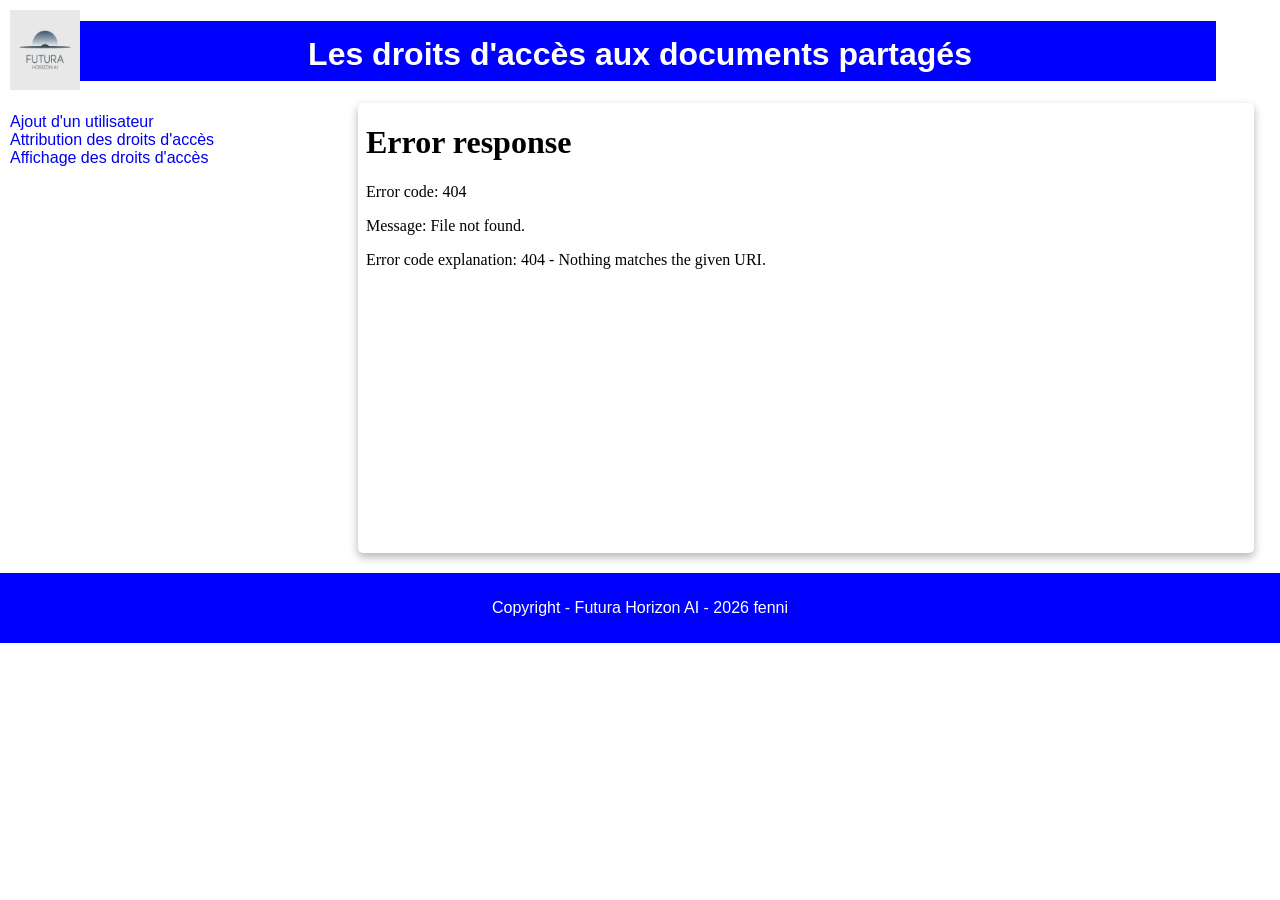
==== Index.html @ 87b008dc "Premier import" ====
<!DOCTYPE html>
<html lang="fr">
<head>
    <meta charset="UTF-8">
    <title>Gestion des Documents</title>
    <link rel="stylesheet" href="mesStyles.css">
</head>
<body>

    <header>
        <img src="logo.png" alt="Logo">
        <h1>Les droits d'accès aux documents partagés</h1>
    </header>

    <main>
        <nav>
            <a href="utilisateur.html" target="z3">Ajout d'un utilisateur</a><br>
            <a href="droit.html" target="z3">Attribution des droits d'accès</a><br>
            <a href="affichage.html" target="z3">Affichage des droits d'accès</a>
        </nav>

        <section>
            <!-- Par défaut, on peut utiliser une iframe ou inclure le contenu de utilisateur.html -->
            <iframe src="utilisateur.html" width="100%" height="500px" frameborder="0" name="z3"></iframe>
        </section>
    </main>

    <footer>
        <p>Copyright - Futura Horizon AI - 2026 fenni</p>
    </footer>

</body>
</html>
---- mesStyles.css ----
/* --- Structure Globale --- */
* {
    box-sizing: border-box; /* Empêche les débordements */
}

body {
    margin: 0;
    font-family: Arial, sans-serif;
}

/* --- En-tête --- */
h1 {
    position: relative;
    left: 5%; 
    width: 90%;
    height: 60px;
    padding-top: 15px; 
    background-color: blue;
    text-align: center;
    color: white;
}

img {
    width: 70px;
    height: 80px;
    position: fixed;
    top: 0;
    left: 0;
    margin: 10px;
    z-index: 10;
}

/* --- Mise en page --- */
nav {
    height: 450px;
    position: fixed;
    width: 25%;
    padding: 10px;
}

section {
    width: 70%;
    height: 450px;
    position: relative;
    left: 28%;
    border-radius: 5px;
    box-shadow: 0 4px 10px rgba(0,0,0,0.3);
    overflow: hidden;
}

iframe {
    width: 100%;
    height: 100%;
    border: none;
}

footer {
    margin-top: 20px;
    padding: 10px;
    background-color: blue;
    text-align: center;
    color: white;
    clear: both;
}

/* --- Formulaires & Éléments --- */
fieldset {
    border: 2px dashed red !important;
    width: 500px;
    padding: 15px;
    margin: 10px 0;
}

legend { 
    font-weight: bold; 
}

label {
    width: 150px;
    display: inline-block;
    margin: 10px 25px;
}

input[type="text"] { 
    width: 180px;
    padding: 5px;
}

div { 
    display: block; 
    margin-bottom: 5px;
}

#divbt, .btn { 
    text-align: center; 
}

/* --- Liens --- */
a { 
    text-decoration: none;
    transition: all 0.3s ease;
}

a:hover {
    text-shadow: 2px 2px 3px red;
}

a:active {
    font-style: italic;
}
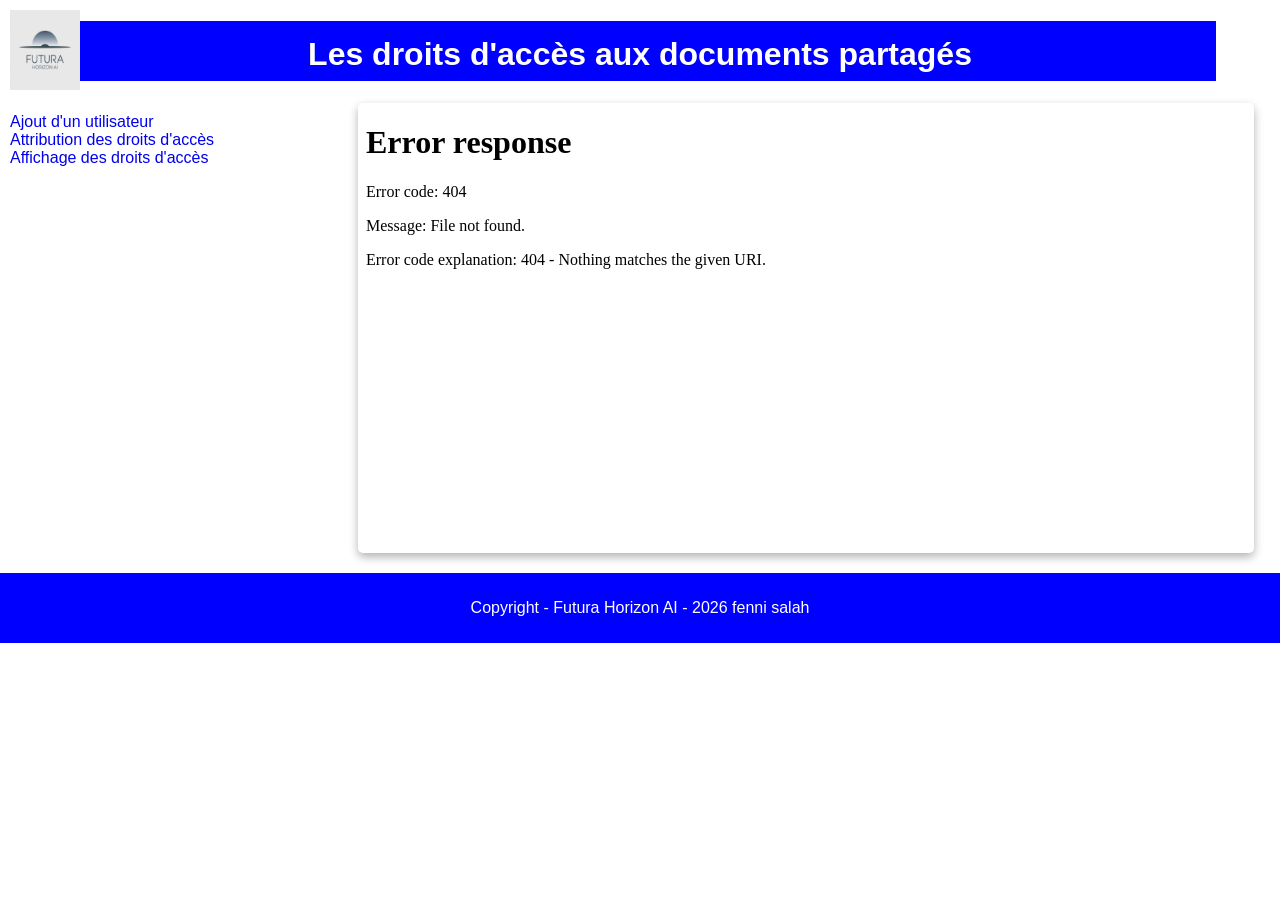
==== commit 188232ce: "Update Index.html" ====
--- a/Index.html
+++ b/Index.html
@@ -26,7 +26,7 @@
     </main>
 
     <footer>
-        <p>Copyright - Futura Horizon AI - 2026 fenni</p>
+        <p>Copyright - Futura Horizon AI - 2026 fenni salah</p>
     </footer>
 
 </body>
